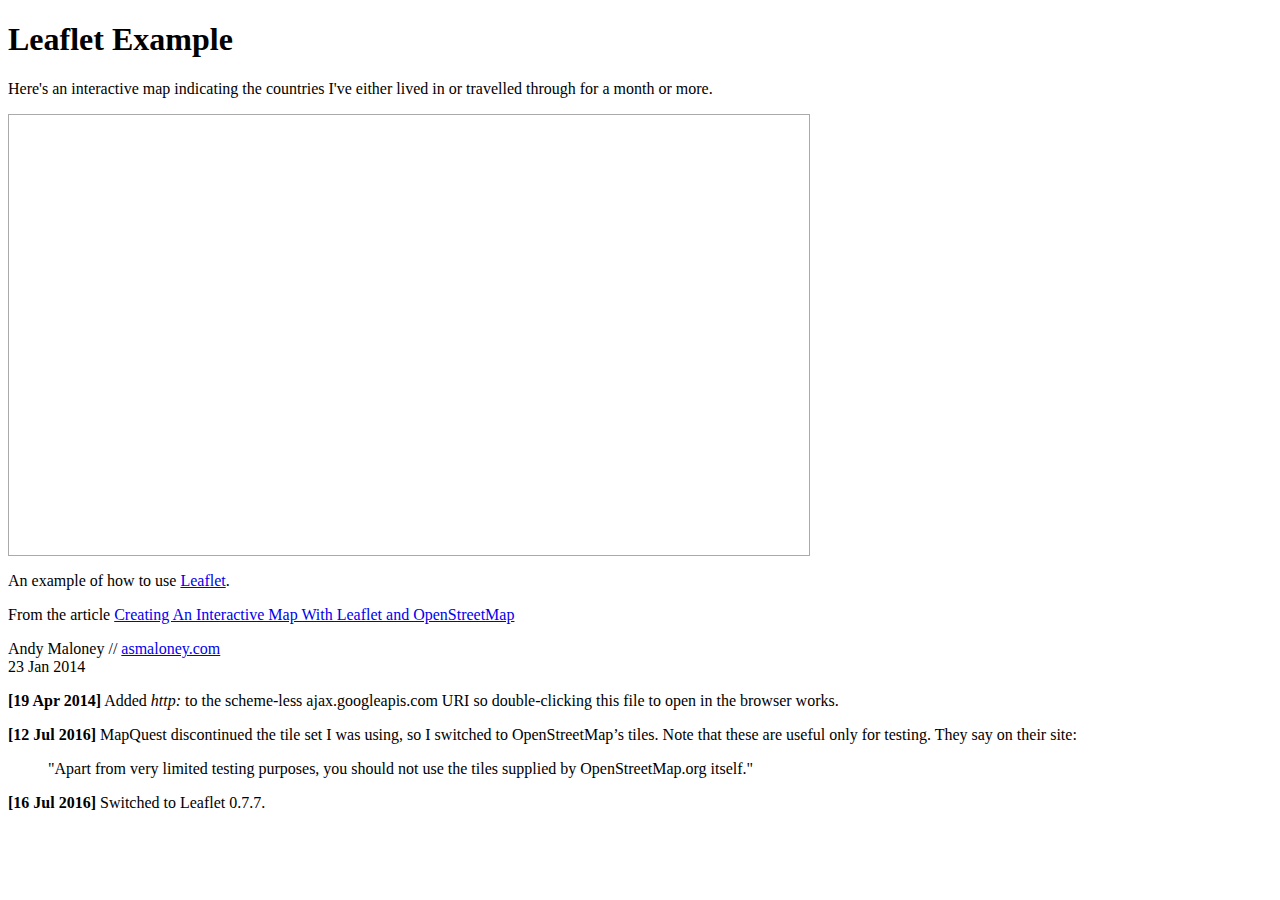
==== Leaflet_Example/index.html @ 1d765eb2 "markers and div updateable" ====
<!DOCTYPE html>
<html lang="en-US" xmlns="http://www.w3.org/1999/xhtml">
  <head profile="http://gmpg.org/xfn/11">
    <title>Leaflet Example - asmaloney.com</title>
    <meta http-equiv="Content-Type" content="text/html; charset=UTF-8" />

    <link rel="stylesheet" type="text/css" href="http://cdn.leafletjs.com/leaflet/v0.7.7/leaflet.css" />

    <script type='text/javascript' src='http://ajax.googleapis.com/ajax/libs/jquery/2.0.3/jquery.min.js'></script>
    <script type='text/javascript' src='http://cdn.leafletjs.com/leaflet/v0.7.7/leaflet.js'></script>
  </head>
<style>
            #map { height: 500px; }
            .info {
                padding: 6px 8px;
                font: 14px/16px Arial, Helvetica, sans-serif;
                background: white;
                background: rgba(255,255,255,0.8);
                box-shadow: 0 0 15px rgba(0,0,0,0.2);
                border-radius: 5px;
            }
            .info h4 {
                margin: 0 0 5px;
                color: #777;
            }
        </style>

  <body>
    <h1>Leaflet Example</h1>

    <p>Here's an interactive map indicating the countries I've either lived in or travelled through for a month or more.

    <div id="map" style="width: 800px; height: 440px; border: 1px solid #AAA;"></div>

    <div>
      <p>An example of how to use <a href="http://leafletjs.com/" target="_blank">Leaflet</a>.
      <p>From the article <a href="https://asmaloney.com/2014/01/code/creating-an-interactive-map-with-leaflet-and-openstreetmap" target="_blank">Creating An Interactive Map With Leaflet and OpenStreetMap</a>
      <p>Andy Maloney // <a href="https://asmaloney.com" target="_blank">asmaloney.com</a>
      <br/>23 Jan 2014

      <p><b>[19 Apr 2014]</b> Added <i>http:</i> to the scheme-less ajax.googleapis.com URI so double-clicking this file to open in the browser works.
      <p><b>[12 Jul 2016]</b> MapQuest discontinued the tile set I was using, so I switched to OpenStreetMap’s tiles. Note that these are useful only for testing. They say on their site:
        <blockquote>"Apart from very limited testing purposes, you should not use the tiles supplied by OpenStreetMap.org itself."</blockquote>
      <p><b>[16 Jul 2016]</b> Switched to Leaflet 0.7.7.
    </div>
    <script type='text/javascript' src='maps/markers.json'></script>
    <script type='text/javascript' src='maps/leaf-demo.js'></script>
  </body>
</html>
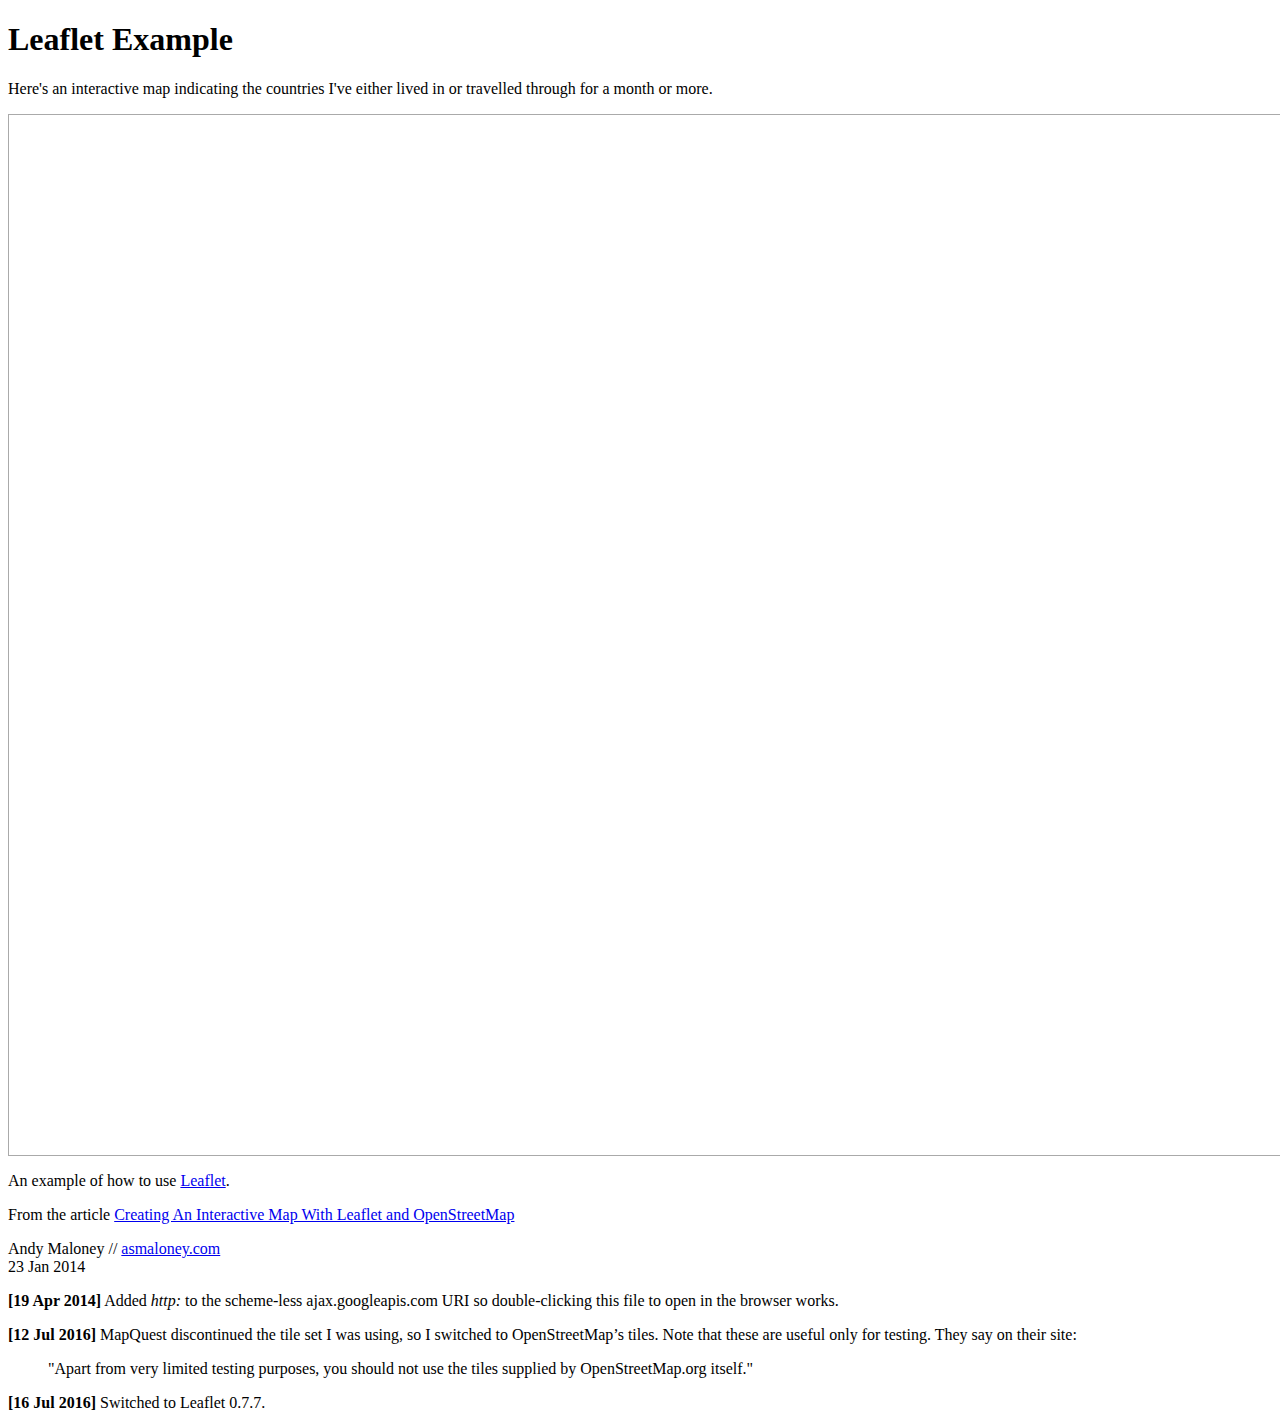
==== commit ab007c90: "grayscaled map and added state outline" ====
--- a/Leaflet_Example/index.html
+++ b/Leaflet_Example/index.html
@@ -8,6 +8,7 @@
 
     <script type='text/javascript' src='http://ajax.googleapis.com/ajax/libs/jquery/2.0.3/jquery.min.js'></script>
     <script type='text/javascript' src='http://cdn.leafletjs.com/leaflet/v0.7.7/leaflet.js'></script>
+    <script type='text/javascript' src='javascript/leaflet-heat.js'></script>
   </head>
 <style>
             #map { height: 500px; }
@@ -30,7 +31,7 @@
 
     <p>Here's an interactive map indicating the countries I've either lived in or travelled through for a month or more.
 
-    <div id="map" style="width: 800px; height: 440px; border: 1px solid #AAA;"></div>
+    <div id="map" style="width: 120em; height: 65em; border: 1px solid #AAA;"></div>
 
     <div>
       <p>An example of how to use <a href="http://leafletjs.com/" target="_blank">Leaflet</a>.
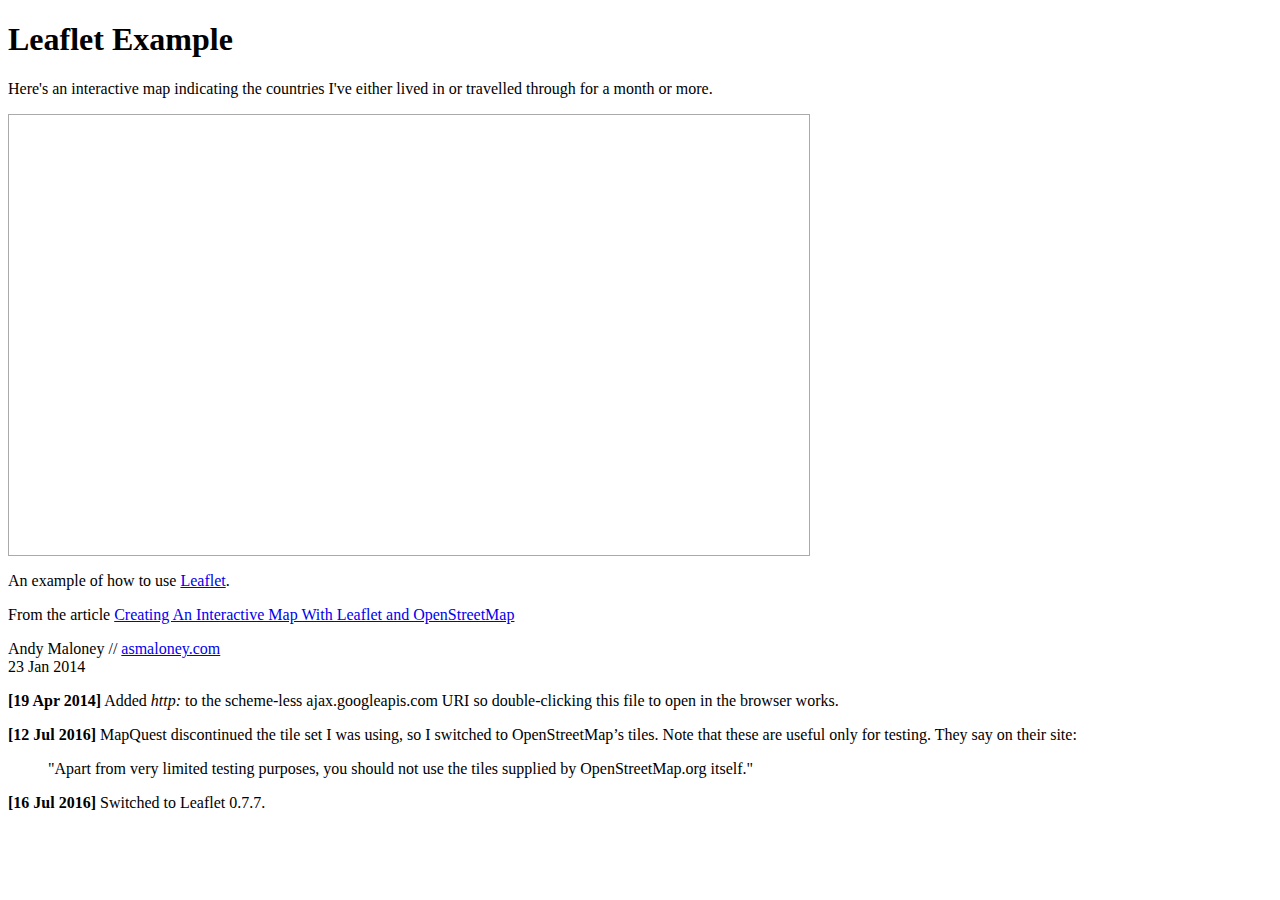
==== commit abd9b75a: "Merge branch 'master' into appui_forms" ====
--- a/Leaflet_Example/index.html
+++ b/Leaflet_Example/index.html
@@ -31,7 +31,7 @@
 
     <p>Here's an interactive map indicating the countries I've either lived in or travelled through for a month or more.
 
-    <div id="map" style="width: 120em; height: 65em; border: 1px solid #AAA;"></div>
+    <div id="map" style="width: 800px; height: 440px; border: 1px solid #AAA;"></div>
 
     <div>
       <p>An example of how to use <a href="http://leafletjs.com/" target="_blank">Leaflet</a>.
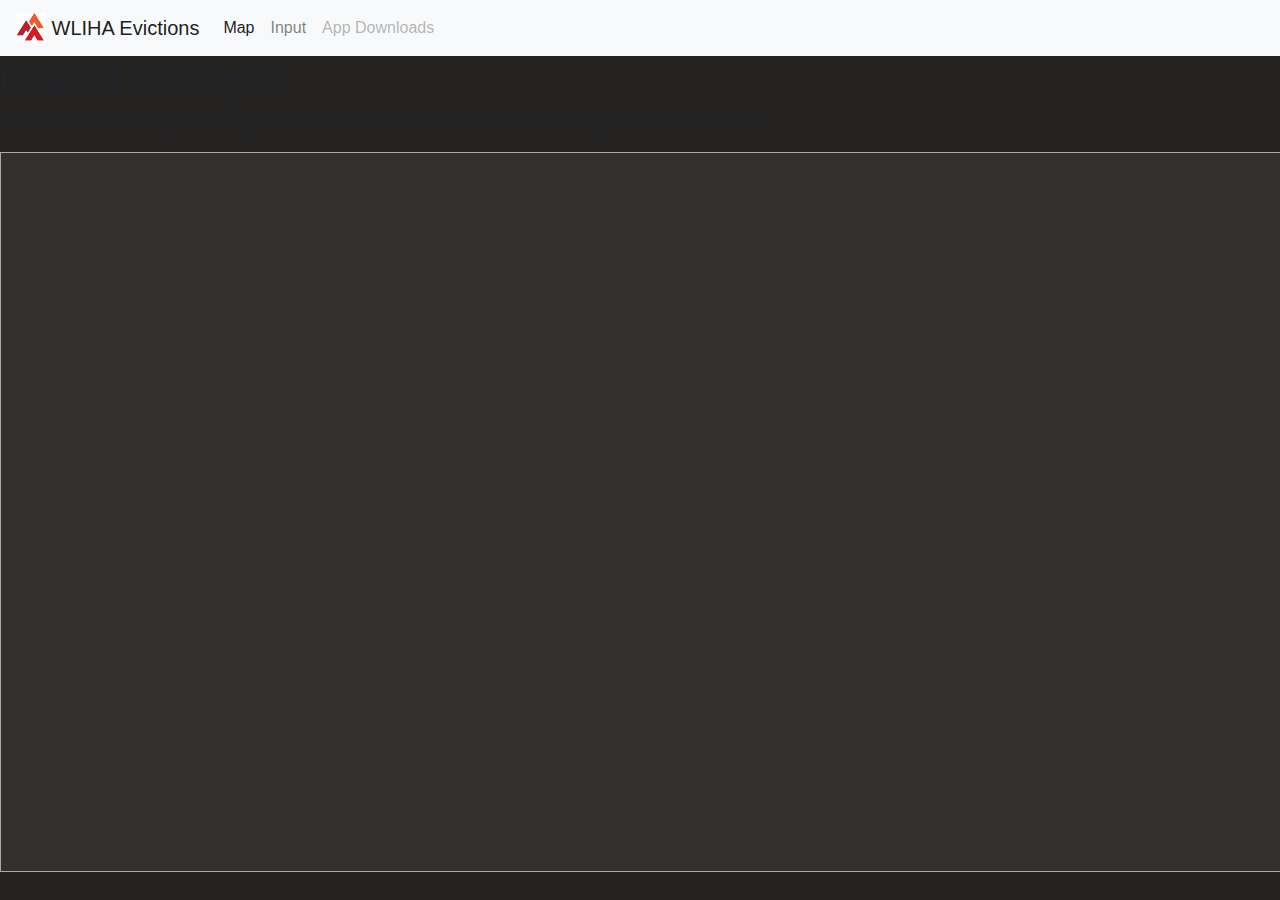
==== commit 8c1dbbd2: "resize map and navbar" ====
--- a/Leaflet_Example/index.html
+++ b/Leaflet_Example/index.html
@@ -1,50 +1,82 @@
-<!DOCTYPE html>
-<html lang="en-US" xmlns="http://www.w3.org/1999/xhtml">
+  <!DOCTYPE html>
+  <html lang="en-US" xmlns="http://www.w3.org/1999/xhtml">
   <head profile="http://gmpg.org/xfn/11">
     <title>Leaflet Example - asmaloney.com</title>
     <meta http-equiv="Content-Type" content="text/html; charset=UTF-8" />
 
     <link rel="stylesheet" type="text/css" href="http://cdn.leafletjs.com/leaflet/v0.7.7/leaflet.css" />
-
+    <link rel="stylesheet" href="https://stackpath.bootstrapcdn.com/bootstrap/4.3.1/css/bootstrap.min.css" integrity="sha384-ggOyR0iXCbMQv3Xipma34MD+dH/1fQ784/j6cY/iJTQUOhcWr7x9JvoRxT2MZw1T" crossorigin="anonymous">
     <script type='text/javascript' src='http://ajax.googleapis.com/ajax/libs/jquery/2.0.3/jquery.min.js'></script>
     <script type='text/javascript' src='http://cdn.leafletjs.com/leaflet/v0.7.7/leaflet.js'></script>
     <script type='text/javascript' src='javascript/leaflet-heat.js'></script>
+    <script src="https://cdnjs.cloudflare.com/ajax/libs/popper.js/1.14.7/umd/popper.min.js" integrity="sha384-UO2eT0CpHqdSJQ6hJty5KVphtPhzWj9WO1clHTMGa3JDZwrnQq4sF86dIHNDz0W1" crossorigin="anonymous"></script>
+    <script src="https://stackpath.bootstrapcdn.com/bootstrap/4.3.1/js/bootstrap.min.js" integrity="sha384-JjSmVgyd0p3pXB1rRibZUAYoIIy6OrQ6VrjIEaFf/nJGzIxFDsf4x0xIM+B07jRM" crossorigin="anonymous"></script>
+    <script src="https://code.jquery.com/jquery-3.3.1.slim.min.js" integrity="sha384-q8i/X+965DzO0rT7abK41JStQIAqVgRVzpbzo5smXKp4YfRvH+8abtTE1Pi6jizo" crossorigin="anonymous"></script>
   </head>
-<style>
-            #map { height: 500px; }
-            .info {
-                padding: 6px 8px;
-                font: 14px/16px Arial, Helvetica, sans-serif;
-                background: white;
-                background: rgba(255,255,255,0.8);
-                box-shadow: 0 0 15px rgba(0,0,0,0.2);
-                border-radius: 5px;
-            }
-            .info h4 {
-                margin: 0 0 5px;
-                color: #777;
-            }
-        </style>
+  <style>
+  #map { 
+    width: 85em; 
+    height: 45em; 
+    border: 1px solid #AAA;
+    margin: auto;
+    background-color: #31302f;
+  }
+  .info {
+    padding: 6px 8px;
+    font: 14px/16px Arial, Helvetica, sans-serif;
+    background: white;
+    background: rgba(255,255,255,0.8);
+    box-shadow: 0 0 15px rgba(0,0,0,0.2);
+    border-radius: 5px;
+  }
+  .info h4 {
+    margin: 0 0 5px;
+    color: #777;
+  }
+  .description {
 
-  <body>
-    <h1>Leaflet Example</h1>
+  }
+  body {
+    background-color: #242321;
+  }
 
-    <p>Here's an interactive map indicating the countries I've either lived in or travelled through for a month or more.
+</style>
 
-    <div id="map" style="width: 800px; height: 440px; border: 1px solid #AAA;"></div>
-
-    <div>
-      <p>An example of how to use <a href="http://leafletjs.com/" target="_blank">Leaflet</a>.
-      <p>From the article <a href="https://asmaloney.com/2014/01/code/creating-an-interactive-map-with-leaflet-and-openstreetmap" target="_blank">Creating An Interactive Map With Leaflet and OpenStreetMap</a>
-      <p>Andy Maloney // <a href="https://asmaloney.com" target="_blank">asmaloney.com</a>
-      <br/>23 Jan 2014
-
-      <p><b>[19 Apr 2014]</b> Added <i>http:</i> to the scheme-less ajax.googleapis.com URI so double-clicking this file to open in the browser works.
-      <p><b>[12 Jul 2016]</b> MapQuest discontinued the tile set I was using, so I switched to OpenStreetMap’s tiles. Note that these are useful only for testing. They say on their site:
-        <blockquote>"Apart from very limited testing purposes, you should not use the tiles supplied by OpenStreetMap.org itself."</blockquote>
-      <p><b>[16 Jul 2016]</b> Switched to Leaflet 0.7.7.
+<body>
+ <nav class="navbar navbar-expand-lg navbar-light bg-light">
+  <a class="navbar-brand" href="#">
+    <img src="maps/images/logo2.jpg" width="30" height="30" class="d-inline-block align-top" alt="">
+    WLIHA Evictions
+  </a>
+  <button class="navbar-toggler" type="button" data-toggle="collapse" data-target="#navbarNav" aria-controls="navbarNav" aria-expanded="false" aria-label="Toggle navigation">
+    <span class="navbar-toggler-icon"></span>
+  </button>
+  <div class="collapse navbar-collapse" id="navbarNav">
+    <ul class="navbar-nav">
+      <li class="nav-item active">
+        <a class="nav-link" href="#">Map<span class="sr-only">(current)</span></a>
+      </li>
+      <li class="nav-item">
+        <a class="nav-link" href="#">Input</a>
+      </li>
+      <li class="nav-item">
+        <a class="nav-link disabled" href="#">App Downloads</a>
+      </li>
+    </ul>
+  </div>
+</nav>
+    <div class = "description">
+      <h1>Leaflet Example</h1>
+      <p>Here's an interactive map indicating the countries I've either lived in or travelled through for a month or more. </p>
     </div>
+    <div id = "background">
+      <div id="map"></div>
+    </div>
+    <!--script files -->
     <script type='text/javascript' src='maps/markers.json'></script>
+    <script type='text/javascript' src='maps/mock.json'></script>
     <script type='text/javascript' src='maps/leaf-demo.js'></script>
+    
+ 
   </body>
-</html>
+  </html>
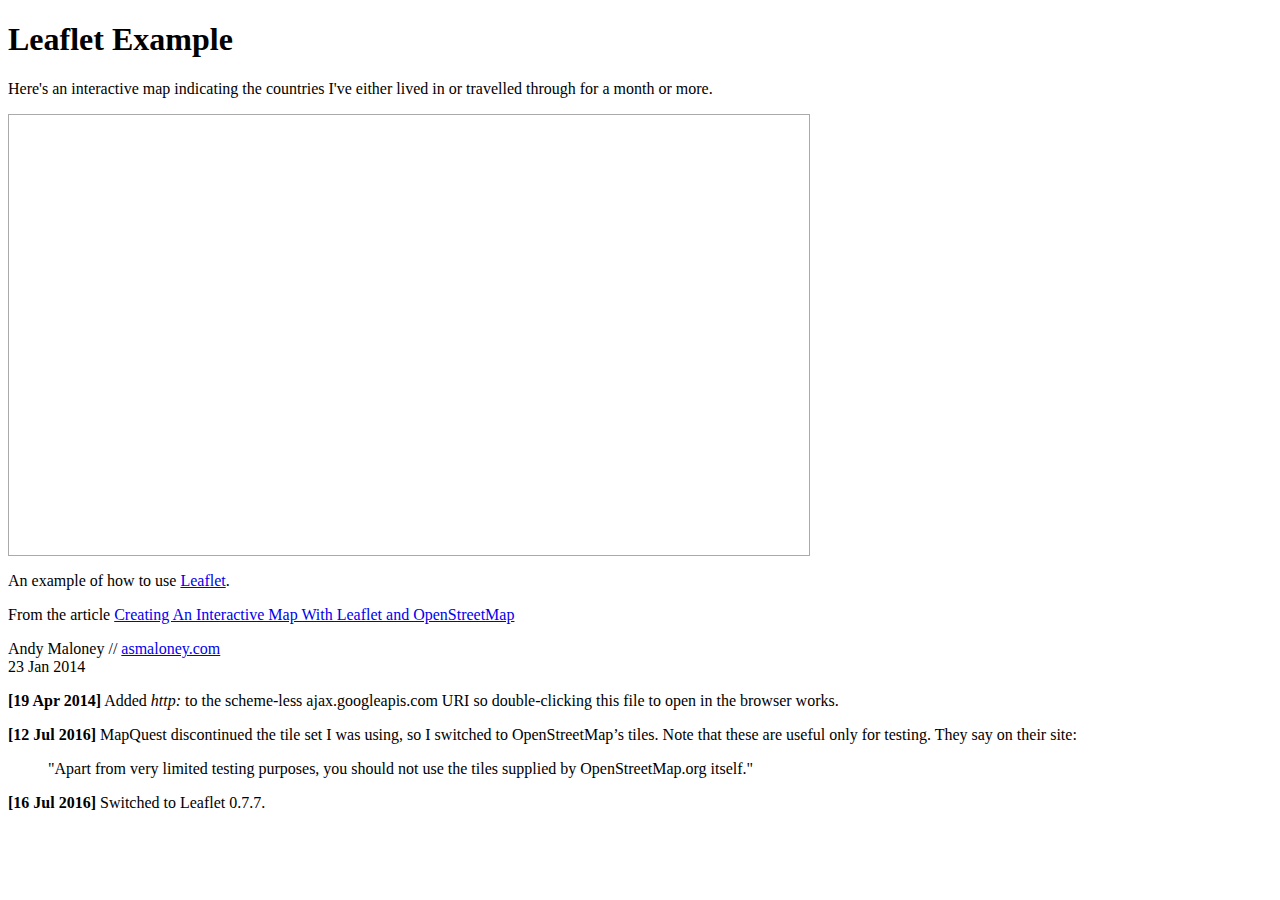
==== commit b46223a2: "Merge branch 'master' into merogg" ====
--- a/Leaflet_Example/index.html
+++ b/Leaflet_Example/index.html
@@ -1,82 +1,50 @@
-  <!DOCTYPE html>
-  <html lang="en-US" xmlns="http://www.w3.org/1999/xhtml">
+<!DOCTYPE html>
+<html lang="en-US" xmlns="http://www.w3.org/1999/xhtml">
   <head profile="http://gmpg.org/xfn/11">
     <title>Leaflet Example - asmaloney.com</title>
     <meta http-equiv="Content-Type" content="text/html; charset=UTF-8" />
 
     <link rel="stylesheet" type="text/css" href="http://cdn.leafletjs.com/leaflet/v0.7.7/leaflet.css" />
-    <link rel="stylesheet" href="https://stackpath.bootstrapcdn.com/bootstrap/4.3.1/css/bootstrap.min.css" integrity="sha384-ggOyR0iXCbMQv3Xipma34MD+dH/1fQ784/j6cY/iJTQUOhcWr7x9JvoRxT2MZw1T" crossorigin="anonymous">
+
     <script type='text/javascript' src='http://ajax.googleapis.com/ajax/libs/jquery/2.0.3/jquery.min.js'></script>
     <script type='text/javascript' src='http://cdn.leafletjs.com/leaflet/v0.7.7/leaflet.js'></script>
     <script type='text/javascript' src='javascript/leaflet-heat.js'></script>
-    <script src="https://cdnjs.cloudflare.com/ajax/libs/popper.js/1.14.7/umd/popper.min.js" integrity="sha384-UO2eT0CpHqdSJQ6hJty5KVphtPhzWj9WO1clHTMGa3JDZwrnQq4sF86dIHNDz0W1" crossorigin="anonymous"></script>
-    <script src="https://stackpath.bootstrapcdn.com/bootstrap/4.3.1/js/bootstrap.min.js" integrity="sha384-JjSmVgyd0p3pXB1rRibZUAYoIIy6OrQ6VrjIEaFf/nJGzIxFDsf4x0xIM+B07jRM" crossorigin="anonymous"></script>
-    <script src="https://code.jquery.com/jquery-3.3.1.slim.min.js" integrity="sha384-q8i/X+965DzO0rT7abK41JStQIAqVgRVzpbzo5smXKp4YfRvH+8abtTE1Pi6jizo" crossorigin="anonymous"></script>
   </head>
-  <style>
-  #map { 
-    width: 85em; 
-    height: 45em; 
-    border: 1px solid #AAA;
-    margin: auto;
-    background-color: #31302f;
-  }
-  .info {
-    padding: 6px 8px;
-    font: 14px/16px Arial, Helvetica, sans-serif;
-    background: white;
-    background: rgba(255,255,255,0.8);
-    box-shadow: 0 0 15px rgba(0,0,0,0.2);
-    border-radius: 5px;
-  }
-  .info h4 {
-    margin: 0 0 5px;
-    color: #777;
-  }
-  .description {
+<style>
+            #map { height: 500px; }
+            .info {
+                padding: 6px 8px;
+                font: 14px/16px Arial, Helvetica, sans-serif;
+                background: white;
+                background: rgba(255,255,255,0.8);
+                box-shadow: 0 0 15px rgba(0,0,0,0.2);
+                border-radius: 5px;
+            }
+            .info h4 {
+                margin: 0 0 5px;
+                color: #777;
+            }
+        </style>
 
-  }
-  body {
-    background-color: #242321;
-  }
+  <body>
+    <h1>Leaflet Example</h1>
 
-</style>
+    <p>Here's an interactive map indicating the countries I've either lived in or travelled through for a month or more.
 
-<body>
- <nav class="navbar navbar-expand-lg navbar-light bg-light">
-  <a class="navbar-brand" href="#">
-    <img src="maps/images/logo2.jpg" width="30" height="30" class="d-inline-block align-top" alt="">
-    WLIHA Evictions
-  </a>
-  <button class="navbar-toggler" type="button" data-toggle="collapse" data-target="#navbarNav" aria-controls="navbarNav" aria-expanded="false" aria-label="Toggle navigation">
-    <span class="navbar-toggler-icon"></span>
-  </button>
-  <div class="collapse navbar-collapse" id="navbarNav">
-    <ul class="navbar-nav">
-      <li class="nav-item active">
-        <a class="nav-link" href="#">Map<span class="sr-only">(current)</span></a>
-      </li>
-      <li class="nav-item">
-        <a class="nav-link" href="#">Input</a>
-      </li>
-      <li class="nav-item">
-        <a class="nav-link disabled" href="#">App Downloads</a>
-      </li>
-    </ul>
-  </div>
-</nav>
-    <div class = "description">
-      <h1>Leaflet Example</h1>
-      <p>Here's an interactive map indicating the countries I've either lived in or travelled through for a month or more. </p>
+    <div id="map" style="width: 800px; height: 440px; border: 1px solid #AAA;"></div>
+
+    <div>
+      <p>An example of how to use <a href="http://leafletjs.com/" target="_blank">Leaflet</a>.
+      <p>From the article <a href="https://asmaloney.com/2014/01/code/creating-an-interactive-map-with-leaflet-and-openstreetmap" target="_blank">Creating An Interactive Map With Leaflet and OpenStreetMap</a>
+      <p>Andy Maloney // <a href="https://asmaloney.com" target="_blank">asmaloney.com</a>
+      <br/>23 Jan 2014
+
+      <p><b>[19 Apr 2014]</b> Added <i>http:</i> to the scheme-less ajax.googleapis.com URI so double-clicking this file to open in the browser works.
+      <p><b>[12 Jul 2016]</b> MapQuest discontinued the tile set I was using, so I switched to OpenStreetMap’s tiles. Note that these are useful only for testing. They say on their site:
+        <blockquote>"Apart from very limited testing purposes, you should not use the tiles supplied by OpenStreetMap.org itself."</blockquote>
+      <p><b>[16 Jul 2016]</b> Switched to Leaflet 0.7.7.
     </div>
-    <div id = "background">
-      <div id="map"></div>
-    </div>
-    <!--script files -->
     <script type='text/javascript' src='maps/markers.json'></script>
-    <script type='text/javascript' src='maps/mock.json'></script>
     <script type='text/javascript' src='maps/leaf-demo.js'></script>
-    
- 
   </body>
-  </html>
+</html>
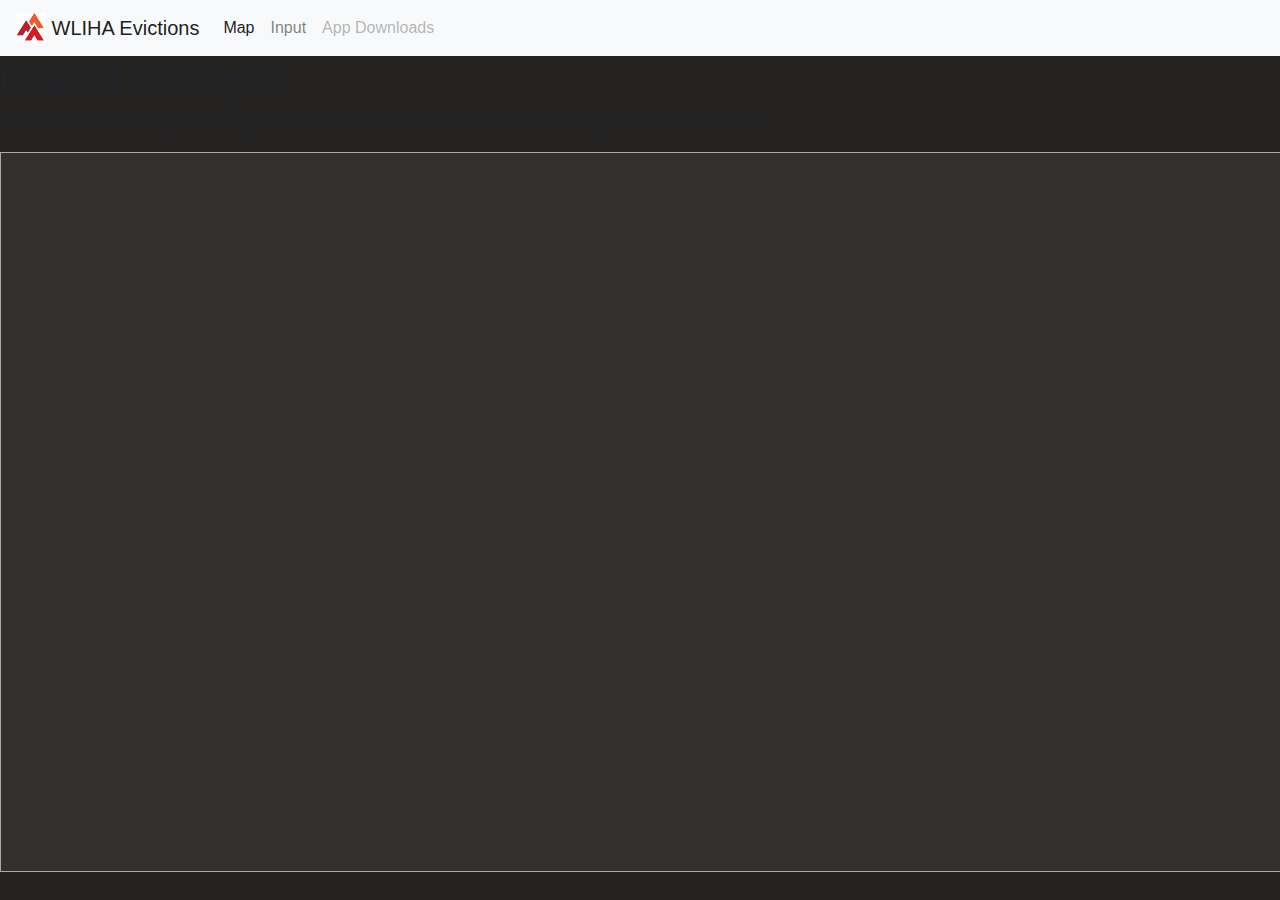
==== commit 244ef75e: "Merge pull request #26 from guscatalano/webUI" ====
--- a/Leaflet_Example/index.html
+++ b/Leaflet_Example/index.html
@@ -1,50 +1,82 @@
-<!DOCTYPE html>
-<html lang="en-US" xmlns="http://www.w3.org/1999/xhtml">
+  <!DOCTYPE html>
+  <html lang="en-US" xmlns="http://www.w3.org/1999/xhtml">
   <head profile="http://gmpg.org/xfn/11">
     <title>Leaflet Example - asmaloney.com</title>
     <meta http-equiv="Content-Type" content="text/html; charset=UTF-8" />
 
     <link rel="stylesheet" type="text/css" href="http://cdn.leafletjs.com/leaflet/v0.7.7/leaflet.css" />
-
+    <link rel="stylesheet" href="https://stackpath.bootstrapcdn.com/bootstrap/4.3.1/css/bootstrap.min.css" integrity="sha384-ggOyR0iXCbMQv3Xipma34MD+dH/1fQ784/j6cY/iJTQUOhcWr7x9JvoRxT2MZw1T" crossorigin="anonymous">
     <script type='text/javascript' src='http://ajax.googleapis.com/ajax/libs/jquery/2.0.3/jquery.min.js'></script>
     <script type='text/javascript' src='http://cdn.leafletjs.com/leaflet/v0.7.7/leaflet.js'></script>
     <script type='text/javascript' src='javascript/leaflet-heat.js'></script>
+    <script src="https://cdnjs.cloudflare.com/ajax/libs/popper.js/1.14.7/umd/popper.min.js" integrity="sha384-UO2eT0CpHqdSJQ6hJty5KVphtPhzWj9WO1clHTMGa3JDZwrnQq4sF86dIHNDz0W1" crossorigin="anonymous"></script>
+    <script src="https://stackpath.bootstrapcdn.com/bootstrap/4.3.1/js/bootstrap.min.js" integrity="sha384-JjSmVgyd0p3pXB1rRibZUAYoIIy6OrQ6VrjIEaFf/nJGzIxFDsf4x0xIM+B07jRM" crossorigin="anonymous"></script>
+    <script src="https://code.jquery.com/jquery-3.3.1.slim.min.js" integrity="sha384-q8i/X+965DzO0rT7abK41JStQIAqVgRVzpbzo5smXKp4YfRvH+8abtTE1Pi6jizo" crossorigin="anonymous"></script>
   </head>
-<style>
-            #map { height: 500px; }
-            .info {
-                padding: 6px 8px;
-                font: 14px/16px Arial, Helvetica, sans-serif;
-                background: white;
-                background: rgba(255,255,255,0.8);
-                box-shadow: 0 0 15px rgba(0,0,0,0.2);
-                border-radius: 5px;
-            }
-            .info h4 {
-                margin: 0 0 5px;
-                color: #777;
-            }
-        </style>
+  <style>
+  #map { 
+    width: 85em; 
+    height: 45em; 
+    border: 1px solid #AAA;
+    margin: auto;
+    background-color: #31302f;
+  }
+  .info {
+    padding: 6px 8px;
+    font: 14px/16px Arial, Helvetica, sans-serif;
+    background: white;
+    background: rgba(255,255,255,0.8);
+    box-shadow: 0 0 15px rgba(0,0,0,0.2);
+    border-radius: 5px;
+  }
+  .info h4 {
+    margin: 0 0 5px;
+    color: #777;
+  }
+  .description {
 
-  <body>
-    <h1>Leaflet Example</h1>
+  }
+  body {
+    background-color: #242321;
+  }
 
-    <p>Here's an interactive map indicating the countries I've either lived in or travelled through for a month or more.
+</style>
 
-    <div id="map" style="width: 800px; height: 440px; border: 1px solid #AAA;"></div>
-
-    <div>
-      <p>An example of how to use <a href="http://leafletjs.com/" target="_blank">Leaflet</a>.
-      <p>From the article <a href="https://asmaloney.com/2014/01/code/creating-an-interactive-map-with-leaflet-and-openstreetmap" target="_blank">Creating An Interactive Map With Leaflet and OpenStreetMap</a>
-      <p>Andy Maloney // <a href="https://asmaloney.com" target="_blank">asmaloney.com</a>
-      <br/>23 Jan 2014
-
-      <p><b>[19 Apr 2014]</b> Added <i>http:</i> to the scheme-less ajax.googleapis.com URI so double-clicking this file to open in the browser works.
-      <p><b>[12 Jul 2016]</b> MapQuest discontinued the tile set I was using, so I switched to OpenStreetMap’s tiles. Note that these are useful only for testing. They say on their site:
-        <blockquote>"Apart from very limited testing purposes, you should not use the tiles supplied by OpenStreetMap.org itself."</blockquote>
-      <p><b>[16 Jul 2016]</b> Switched to Leaflet 0.7.7.
+<body>
+ <nav class="navbar navbar-expand-lg navbar-light bg-light">
+  <a class="navbar-brand" href="#">
+    <img src="maps/images/logo2.jpg" width="30" height="30" class="d-inline-block align-top" alt="">
+    WLIHA Evictions
+  </a>
+  <button class="navbar-toggler" type="button" data-toggle="collapse" data-target="#navbarNav" aria-controls="navbarNav" aria-expanded="false" aria-label="Toggle navigation">
+    <span class="navbar-toggler-icon"></span>
+  </button>
+  <div class="collapse navbar-collapse" id="navbarNav">
+    <ul class="navbar-nav">
+      <li class="nav-item active">
+        <a class="nav-link" href="#">Map<span class="sr-only">(current)</span></a>
+      </li>
+      <li class="nav-item">
+        <a class="nav-link" href="#">Input</a>
+      </li>
+      <li class="nav-item">
+        <a class="nav-link disabled" href="#">App Downloads</a>
+      </li>
+    </ul>
+  </div>
+</nav>
+    <div class = "description">
+      <h1>Leaflet Example</h1>
+      <p>Here's an interactive map indicating the countries I've either lived in or travelled through for a month or more. </p>
     </div>
+    <div id = "background">
+      <div id="map"></div>
+    </div>
+    <!--script files -->
     <script type='text/javascript' src='maps/markers.json'></script>
+    <script type='text/javascript' src='maps/mock.json'></script>
     <script type='text/javascript' src='maps/leaf-demo.js'></script>
+    
+ 
   </body>
-</html>
+  </html>
